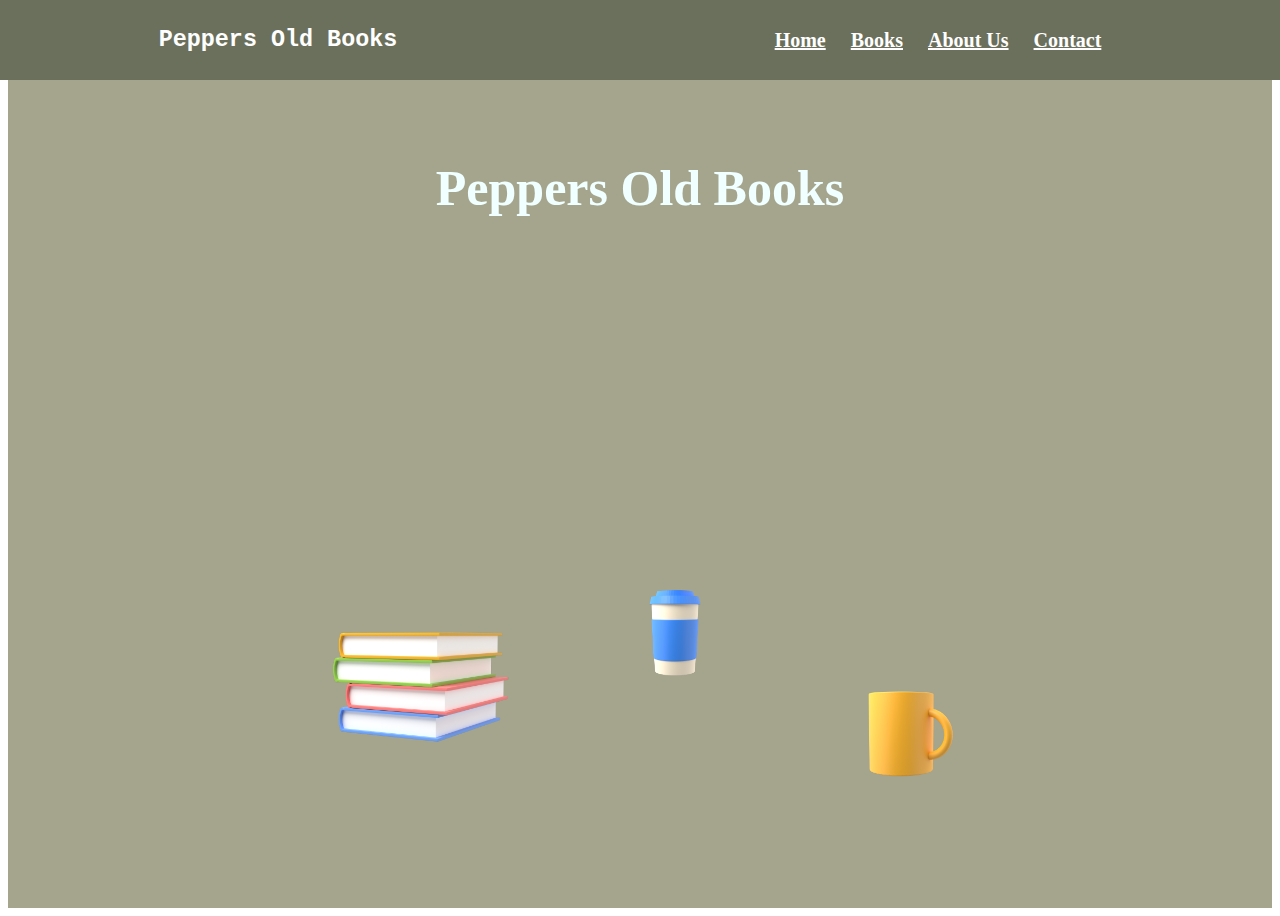
==== index.html @ faef6d3c "Add files via upload" ====
<!doctype html>
<html lang="en">

<head>

    <meta charset="utf-8">
    <meta name="viewport" content="width=device-width, initial-scale=1, shrink-to-fit=no">

    <link rel="stylesheet" href="style.css">
    <title>Aaron Baczek</title>
    <link rel="preconnect" href="https://fonts.gstatic.com">
    <link href="https://fonts.googleapis.com/css2?family=Inter:wght@300;400;600&display=swap" rel="stylesheet">

</head>

<body>

    <nav>

        <h3>Peppers Old Books</h3>

        <div id="navbar">
            <ul>
                <li>
                    <a href="#home">Home</a>
                </li>

                <li>
                    <a href="#books">Books</a>
                </li>

                <li>
                    <a href="#aboutUs">About Us</a>
                </li>

                <li>
                    <a href="#contact">Contact</a>
                </li>
            </ul>
        </div>

    </nav>


    <main>

        <section id="home">

            <h1>Peppers Old Books</h1>


            <div class=" homeIcons">

                <img class=" bookIcon" src="books.png" alt="Books stacked on each other">

                <img class="coffee" src="coffee.png" alt="Coffee Cup">

                <img class="mug" src="mug.png" alt="Coffee Mug>

                
            </div>

        </section>







    </main>


    <footer>
        <p> made in colorado by aaron baczek</p>


    </footer>


</body>

<script src=" app.js"></script>

</html>
---- style.css ----
html{
    font-family:'Times New Roman', Times, serif inter, sans-serif;
    scroll-behavior: smooth; 
    font-weight: bold;
}



section{
    
    width: 100%;
    height: 100vh;
    overflow:auto;
    overflow-x: visible;
    display:flex;
    flex-direction:column;
    justify-content: center;
    flex-wrap: wrap;
    align-items: center;
    align-content: space-around;
    }

a{
    color: white;
}


@media (max-width: 900px){
    nav{
        display: flex;
        flex-direction: row;
        }
}

@media (max-width:900px){
    nav ul {
        font-size: 20%;
    }
}

nav{
    font-size: 1.25em;
    background-color:#6b705c;
    height: 80px;
    position: fixed;
    width: 100%;
    top: 0%;
    left: 0%;
    display: inline;
    display:flex;
    justify-content:space-around;
    align-items: center; 
}

#navbar {
    display:flex;
    flex-direction: row;
    justify-content: flex-start;
    flex-wrap: wrap;
    align-content: space-around;
    color: white;
}


@media (max-width:450px){
    #navbar li{
        display: flex;
        flex-direction: column;
    }
}
span{
    opacity: 0;
    transition: ease-in-out 1;
}

span.fade{
    opacity: 1;
}
 

ul, li {
    display: inline;
    margin: 10px;
}

h3{
    color: white;
    font-family:'Courier New', Courier, monospace
}


/* HOME PAGE */


#home{
    display: flex;
    justify-content: space-around;
    align-items:space-around;
    flex-direction: column;
    flex-wrap: wrap;
    align-content: space-around;
    background: #a5a58d;    
}

h1{
    color: azure;
    font-family:fantasy;
    font-size: 50px;
}

.coffee{
    height:100px;
    width: 100px;
    margin: 100px;
    animation-name: tip;
    animation-duration: 5s;
    animation-iteration-count: infinite;
    animation-timing-function: ease-in-out;

  } 

  @keyframes tip{
      0% {transform: translate(20px, 0px);}
      50% {transform: translate(10px, 15px);}
      100% {transform: translate(20px, -0px);}
  }

   

.mug{ 
    height:100px;
    width: 100px;
    animation-name: float;
    animation-duration: 6s;
    animation-iteration-count: infinite;
    animation-timing-function: ease-in-out;
    margin-left: 30px;
    margin-top: 5px;
  } 

  @keyframes float{
    0% {transform: rotate3d(1, 2.0, 3.0, 10deg);}
    50% {transform: rotate3d(2, 3.0, 4.0, 20deg);}
    100% {transform: rotate3d(1, 2.0, 3.0, 10deg);}
   
  }
  


.bookIcon{
    height:200px;
    width: 200px;
    animation-name: shake;
    animation-duration: 7s;
    animation-iteration-count: infinite;
    animation-timing-function: ease-in-out;
    
  } 

  @keyframes shake{
    0% {transform: translate(0, 0px);}
    50% {transform: translate(0, 15px);}
    100% {transform: translate(0, -0px);}
  }
    
    
}



  
  
/* BOOK PAGE  */


#books{

    display:flex;
    justify-content: space-around;
    align-items: center;
    flex-direction: column;
    flex-wrap: wrap;
    align-content: space-around;
    background-color: #ffe8d6;
    
}

h2{
    font-family: 'Courier New', Courier, monospace;
}
    

.shop{
    height:70vh;
    width: 70vw;
    background-color:#f4f1de;
    border-color:#BF8176;
    border-style: solid;
    border-width: 7px;
    border-radius: 20px;
    display: flex;
    flex-direction: row;
    justify-content: space-around;
    align-content: space-around;
    align-items: center;
    overflow-y: scroll;
    box-shadow:
    0 2.8px 2.2px rgba(0, 0, 0, 0.118),
    0 6.7px 5.3px rgba(0, 0, 0, 0.17),
    0 12.5px 10px rgba(0, 0, 0, 0.21),
    0 22.3px 17.9px rgba(0, 0, 0, 0.25),
    0 41.8px 33.4px rgba(0, 0, 0, 0.302),
    0 100px 80px rgba(0, 0, 0, 0.42);

}

.bookDivid :nth-last-of-type(1){
    border-left: violet;
    border-width: 7px;
}

.shopCard{
    height: 80%;
    width: 40%;
}

.bookTitle{
    height: 10%;
    width: 100%;
    
    text-align: center;
}

.bookImage{
    height: 50%;
    width: 100%;
    display: flex;
    flex-direction: column;
    justify-content: center;
    align-items: center;
    
}

.bookTemplate{
    height: 200px;
    width: 200px;
    flex-direction: column;
    justify-content: center;
    align-items: center;
}

.bookDescription{
    height: 30%;
    width: 100%;
    flex-direction: column;
    justify-content: center;
    align-items: center;
    text-align: center;
}

.bookPrice{
    height: 10%;
    width: 100%;
    flex-direction: column;
    justify-content: center;
    align-items: center;
    text-align: center;
}



/* CONTACT */


#contactPage{
    display: flex;
    flex-wrap: wrap;
    justify-content: space-around;
    align-items: center;
    align-content: center;
    background-color:#ffe8d6;
}

.envelope{
    height: 100px;
    width: 100px;
}

.contactCard{
    width:500px;
    height:700px;
    border-radius:40px;
    border: 7px solid;
    border-color:white;
    background-color:#EBECF0;
    display: flex;
    flex-wrap: nowrap;
    flex-direction:column;
    justify-content: space-around;
    align-items: center;
    align-content: space-around;
    box-shadow: -5px -5px 20px #fff, 5px 5px 20px #babecc;
}
form.form-example {
    display: table;
}

#name{
    height: 20px;
    box-shadow: inset 6px 6px 6px #cbced1, inset -6px -6px 6px white;
    border-color: white;
    border-radius: 5px;
}

#email{
    height: 20px;
    box-shadow: inset 6px 6px 6px #cbced1, inset -6px -6px 6px white;
    border-color: white;
    border-radius: 5px;
}

#message{
    height: 20px;
    box-shadow: inset 6px 6px 6px #cbced1, inset -6px -6px 6px white;
    border-color: white;
    border-radius: 5px;
}

#submit{
    height: 50px;
    width: 200px;
    color: white;
    background-color: green;
    border-radius: 10px;
    border-color: white;
    font-weight: bold;
    box-shadow: -5px -5px 20px #fff, 5px 5px 20px #babecc;
}

div.form-example {
    display: table-row;
}

label, input {
    display: table-cell;
    margin-bottom: 10px;
}

label {
    padding-right: 10px;
}

#aboutUS{
    background-color: #ddbea9;
}
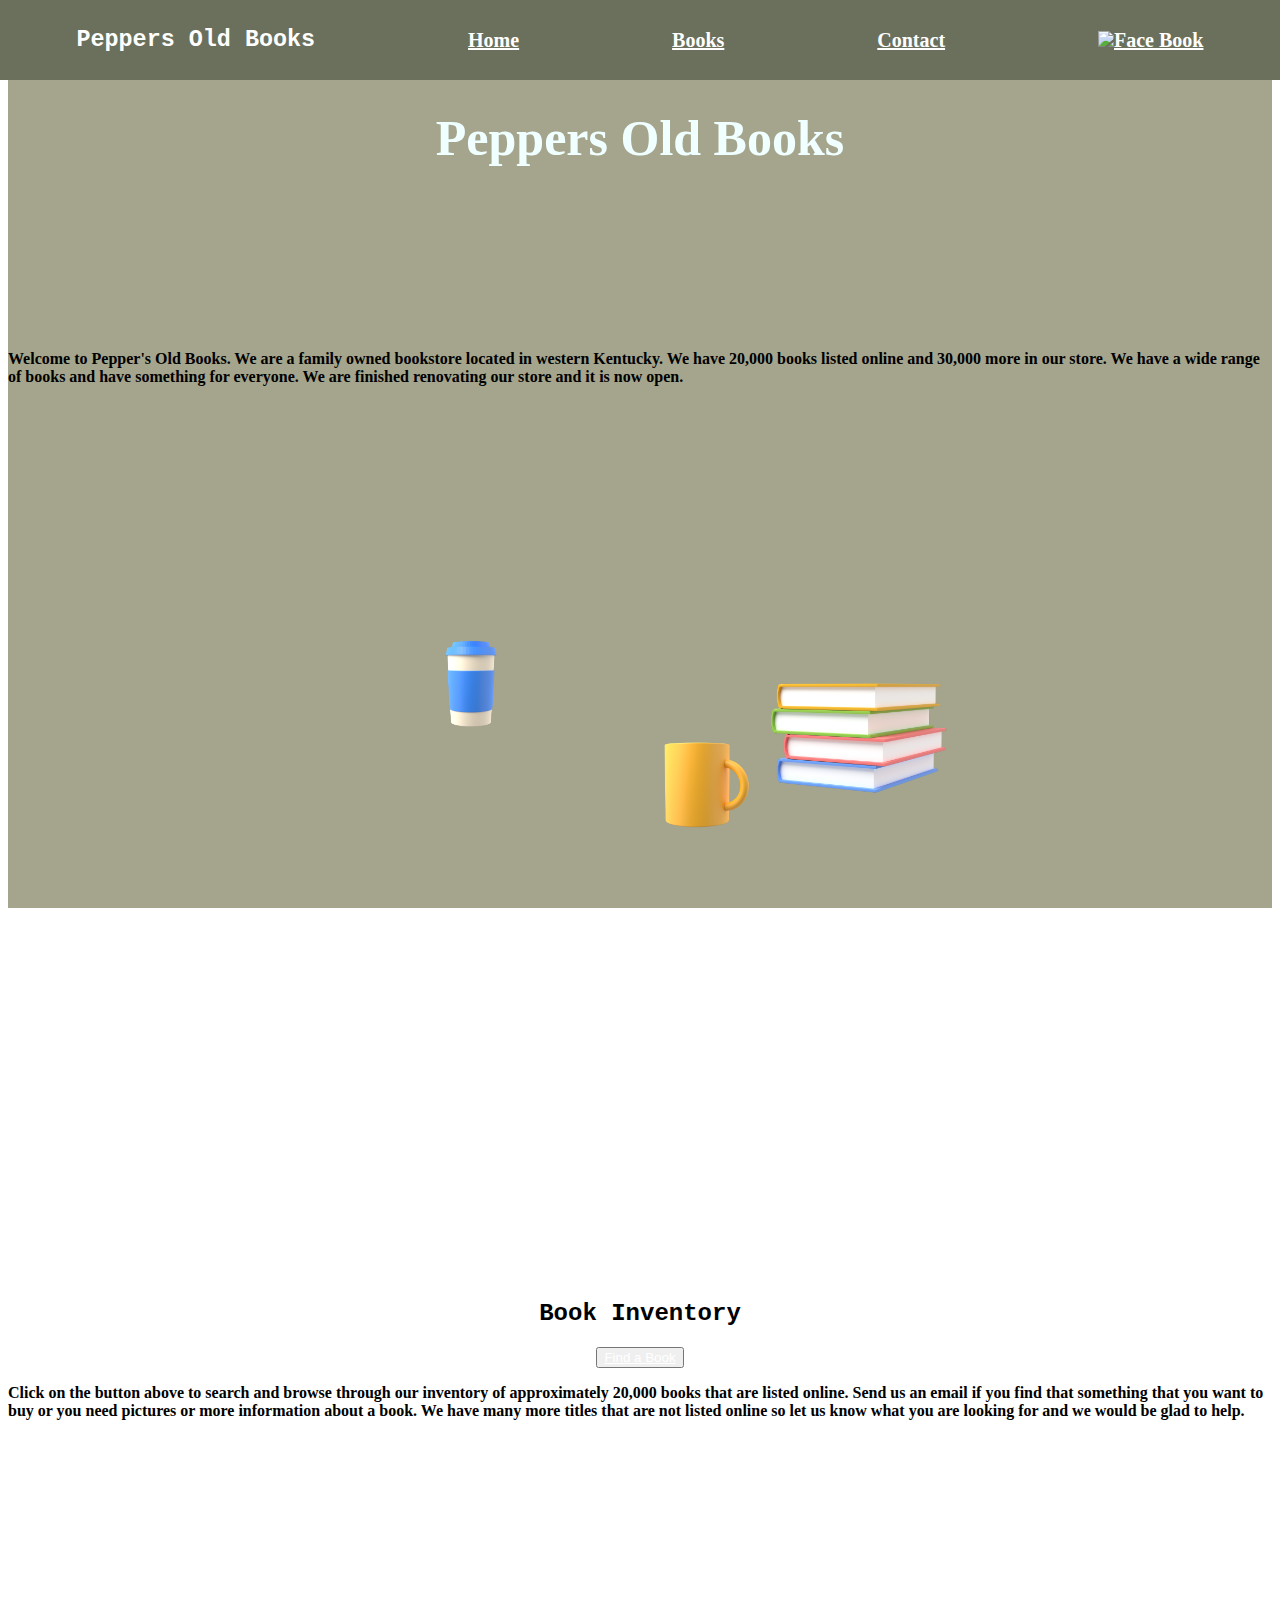
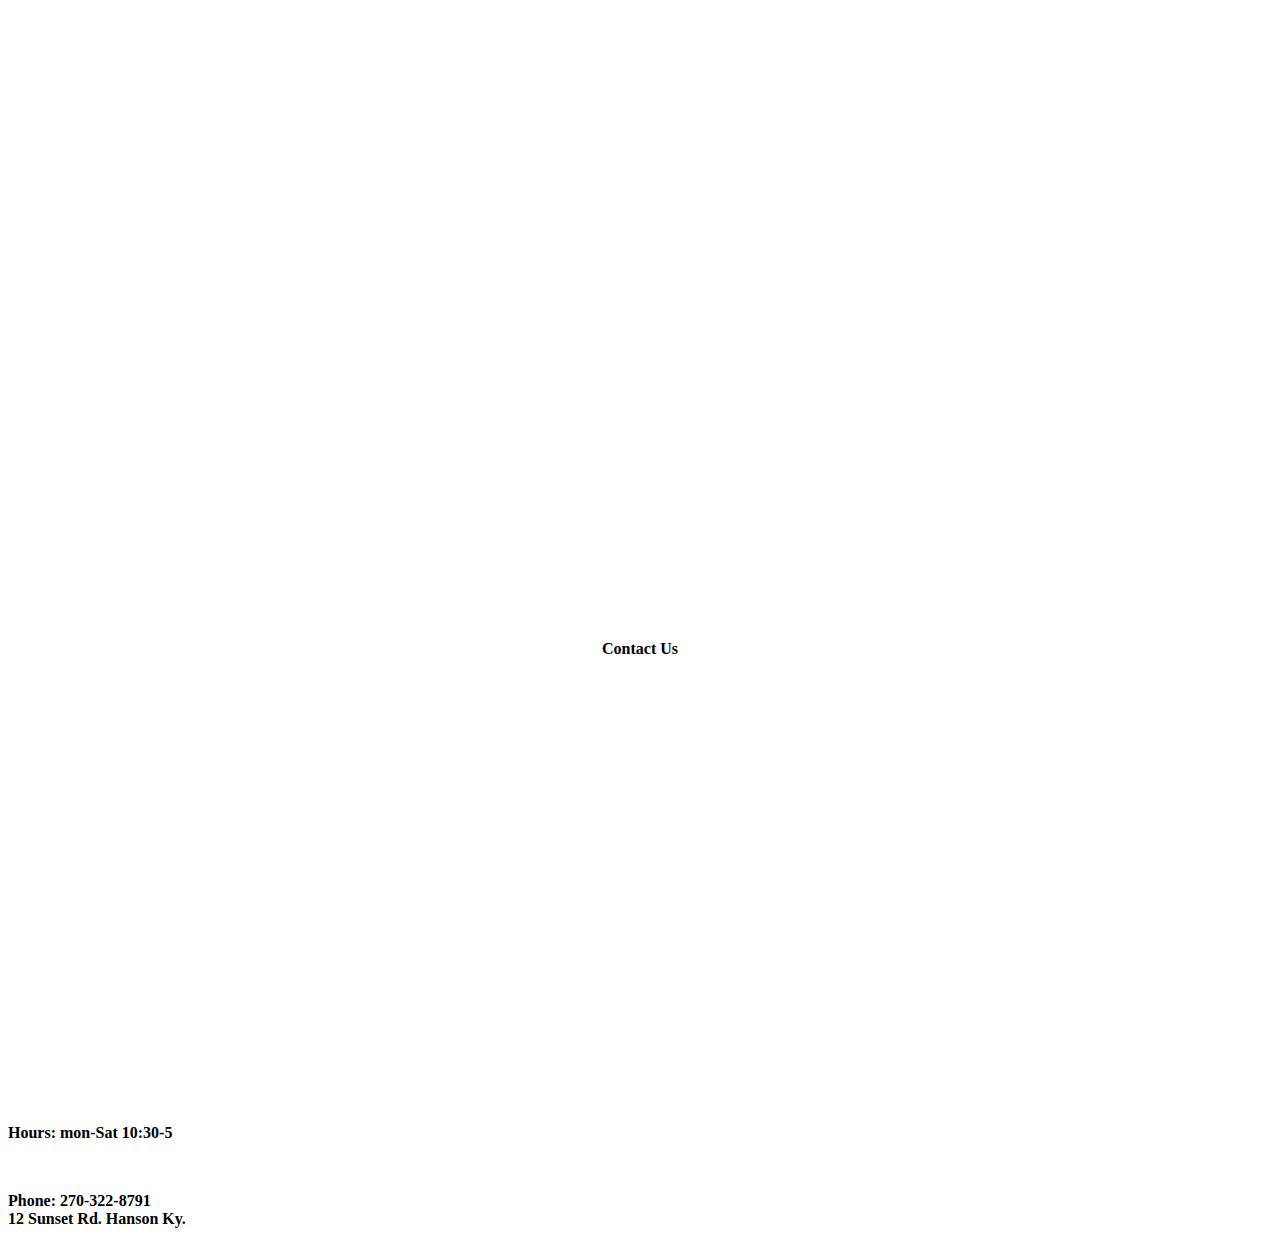
==== commit aeb73b73: "Update index.html" ====
--- a/index.html
+++ b/index.html
@@ -10,7 +10,12 @@
     <title>Aaron Baczek</title>
     <link rel="preconnect" href="https://fonts.gstatic.com">
     <link href="https://fonts.googleapis.com/css2?family=Inter:wght@300;400;600&display=swap" rel="stylesheet">
-
+    <link rel="preconnect" href="https://fonts.googleapis.com">
+    <link rel="preconnect" href="https://fonts.gstatic.com" crossorigin>
+    <link href="https://fonts.googleapis.com/css2?family=JetBrains+Mono&family=Raleway:ital@1&display=swap" rel="stylesheet">
+    <link rel="preconnect" href="https://fonts.googleapis.com">
+<link rel="preconnect" href="https://fonts.gstatic.com" crossorigin>
+<link href="https://fonts.googleapis.com/css2?family=JetBrains+Mono&family=Raleway:ital@1&family=Roboto+Mono&display=swap" rel="stylesheet">
 </head>
 
 <body>
@@ -19,26 +24,23 @@
 
         <h3>Peppers Old Books</h3>
 
-        <div id="navbar">
-            <ul>
-                <li>
+        
+            
                     <a href="#home">Home</a>
-                </li>
+                
 
-                <li>
+                
                     <a href="#books">Books</a>
-                </li>
+                
 
-                <li>
-                    <a href="#aboutUs">About Us</a>
-                </li>
-
-                <li>
+                
                     <a href="#contact">Contact</a>
-                </li>
-            </ul>
-        </div>
-
+                
+            
+                    <a href="https://www.facebook.com/pages/category/Bookstore/Peppers-Old-Books-114147199972143/"><img src="faceBookLogo.png">Face Book</a>
+                
+            
+                   
     </nav>
 
 
@@ -47,22 +49,63 @@
         <section id="home">
 
             <h1>Peppers Old Books</h1>
-
+            <p>
+                Welcome to Pepper's Old Books. We are a family owned bookstore located in western Kentucky. We have
+                20,000 books listed online and 30,000 more in our store.
+                We have a wide range of books and have something for everyone. We are finished renovating our store and
+                it is now open.
+            </p>
 
             <div class=" homeIcons">
 
-                <img class=" bookIcon" src="books.png" alt="Books stacked on each other">
+                <img class="coffee" src="coffee.png" alt="Coffee Cup icon">
 
-                <img class="coffee" src="coffee.png" alt="Coffee Cup">
+                <img class="mug" src="mug.png" alt="Coffee Mug">
 
-                <img class="mug" src="mug.png" alt="Coffee Mug>
+                <img class="bookIcon" src="books.png" alt="Books stacked on top of each other icon">
 
+            </div>
+            
+        </section>
+
+        <section id="books">
+    
+                    <h2>Book Inventory</h2>
+                    <button name="button"><a href="https://www.abebooks.com/85953/sf">Find a Book</a></button>
+                    <p>Click on the button above to search and browse through our inventory of approximately 20,000 books that are listed online. 
+                        Send us an email if you find that something that you want to buy or you need pictures or more information about a book. 
+                        We have many more titles that are not listed online so let us know what you are looking for and we would be glad to help.
+                    </p>
+                    
+                    
                 
-            </div>
-
         </section>
 
 
+        <section id="contact">
+            
+            
+         <h4>Contact Us</h4>
+         
+         
+         
+         <div id="contactBar">
+            <ul>
+                <li>
+                    <a href="books@peppersoldbooks.com">Email</a>
+                </li>
+                <li>
+                    
+                    <a href="http://www.peppersoldbooks.com">Website</a>
+                </li>
+                <li>
+                    <a href="https://www.abebooks.com/85953/sf">ABE Books</a>
+                </li>
+                
+            </ul>
+        </div>
+
+        </section>
 
 
 
@@ -72,8 +115,11 @@
 
 
     <footer>
-        <p> made in colorado by aaron baczek</p>
-
+        <p>Hours: mon-Sat 10:30-5</p>
+        <a href="books@peppersoldbooks.com">books@peppersoldbooks.com</a>
+        <p>Phone: 270-322-8791<br>
+        12 Sunset Rd. Hanson Ky. 
+        </p>
 
     </footer>
 
@@ -82,4 +128,4 @@
 
 <script src=" app.js"></script>
 
-</html>+</html>
